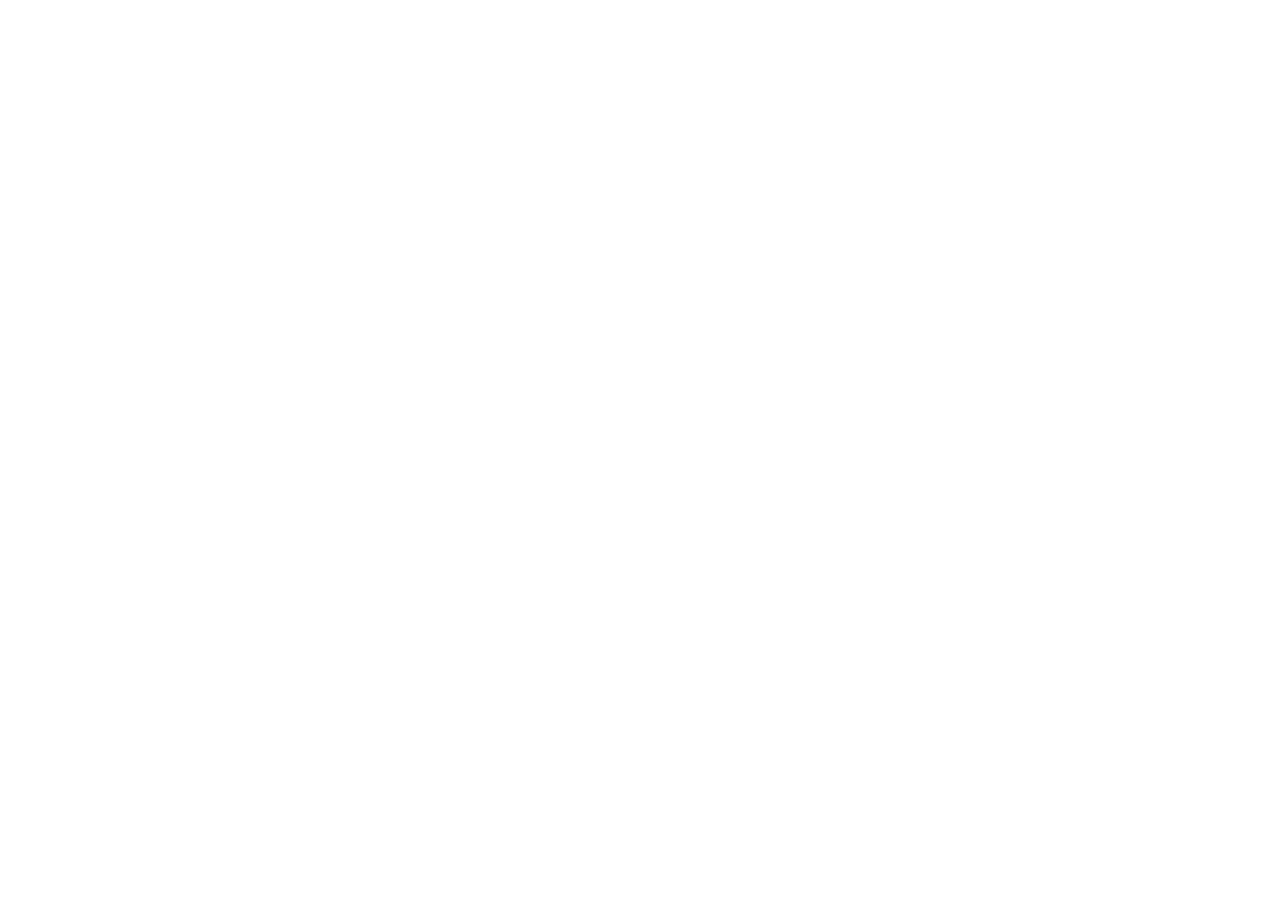
==== templates/index.html @ 31057571 "bootstrap setup" ====
<!DOCTYPE html>
<html lang="en">
  <head>
    <meta charset="utf-8">
    <meta http-equiv="X-UA-Compatible" content="IE=edge">
    <meta name="viewport" content="width=device-width, initial-scale=1">

    <title>MyDay</title>

    <link href="css/bootstrap.min.css" rel="stylesheet">
    <!--[if lt IE 9]>
      <script src="https://oss.maxcdn.com/html5shiv/3.7.3/html5shiv.min.js"></script>
      <script src="https://oss.maxcdn.com/respond/1.4.2/respond.min.js"></script>
    <![endif]-->
  </head>
  <body>
    
    <div class="container" id="wrap">


    </div>

    
    <script src="https://ajax.googleapis.com/ajax/libs/jquery/1.12.4/jquery.min.js"></script>
    <script src="js/bootstrap.min.js"></script>
  </body>
</html>
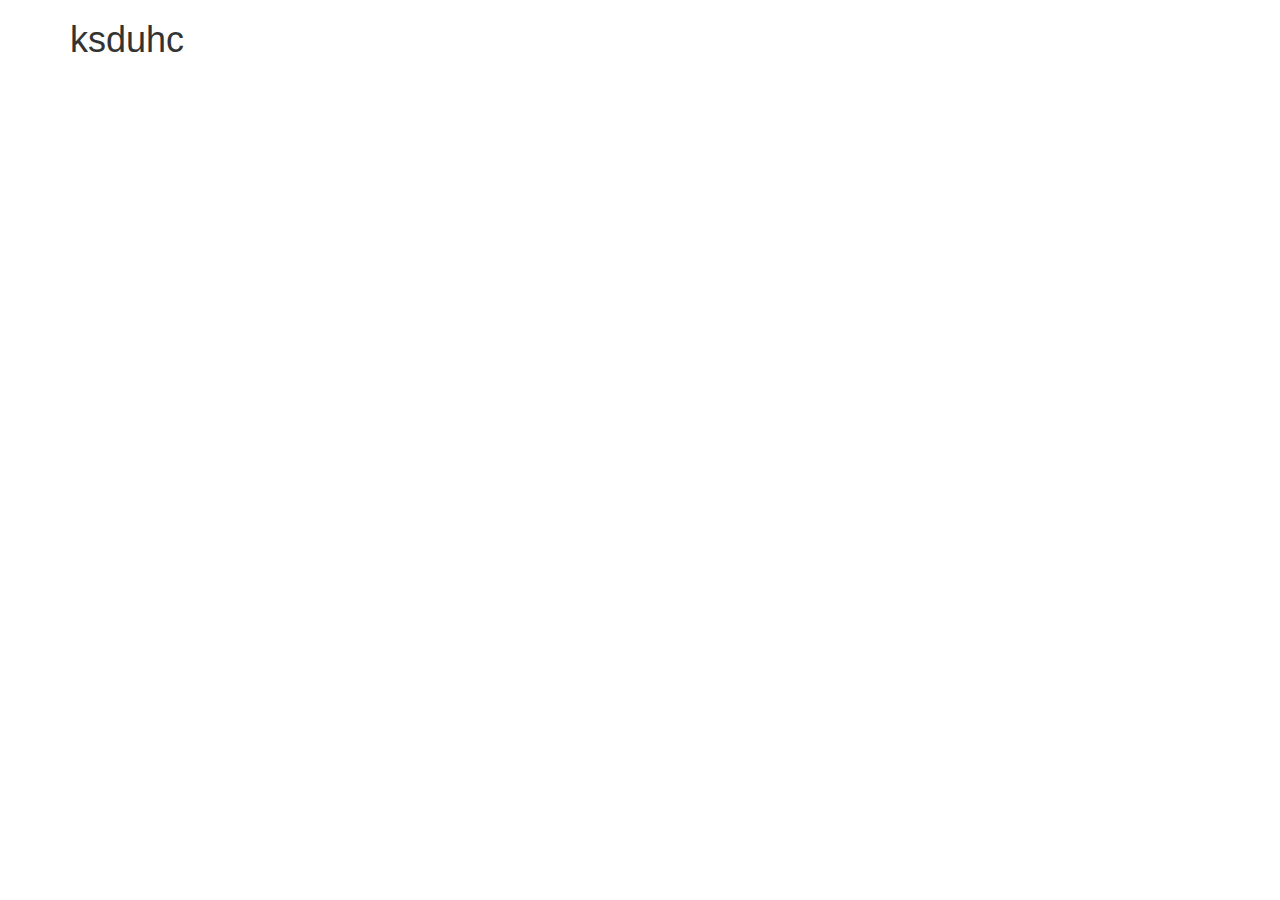
==== commit 60af3cd2: "init static" ====
--- a/templates/index.html
+++ b/templates/index.html
@@ -8,6 +8,7 @@
     <title>MyDay</title>
 
     <link href="css/bootstrap.min.css" rel="stylesheet">
+    <link href="../static/app.css" rel="stylesheet">
     <!--[if lt IE 9]>
       <script src="https://oss.maxcdn.com/html5shiv/3.7.3/html5shiv.min.js"></script>
       <script src="https://oss.maxcdn.com/respond/1.4.2/respond.min.js"></script>
@@ -16,7 +17,7 @@
   <body>
     
     <div class="container" id="wrap">
-
+      <h1>ksduhc</h1> 
 
     </div>
 
--- a/static/app.css
+++ b/static/app.css
@@ -0,0 +1,8 @@
+body {
+    
+
+}
+#wrap {
+    
+
+}